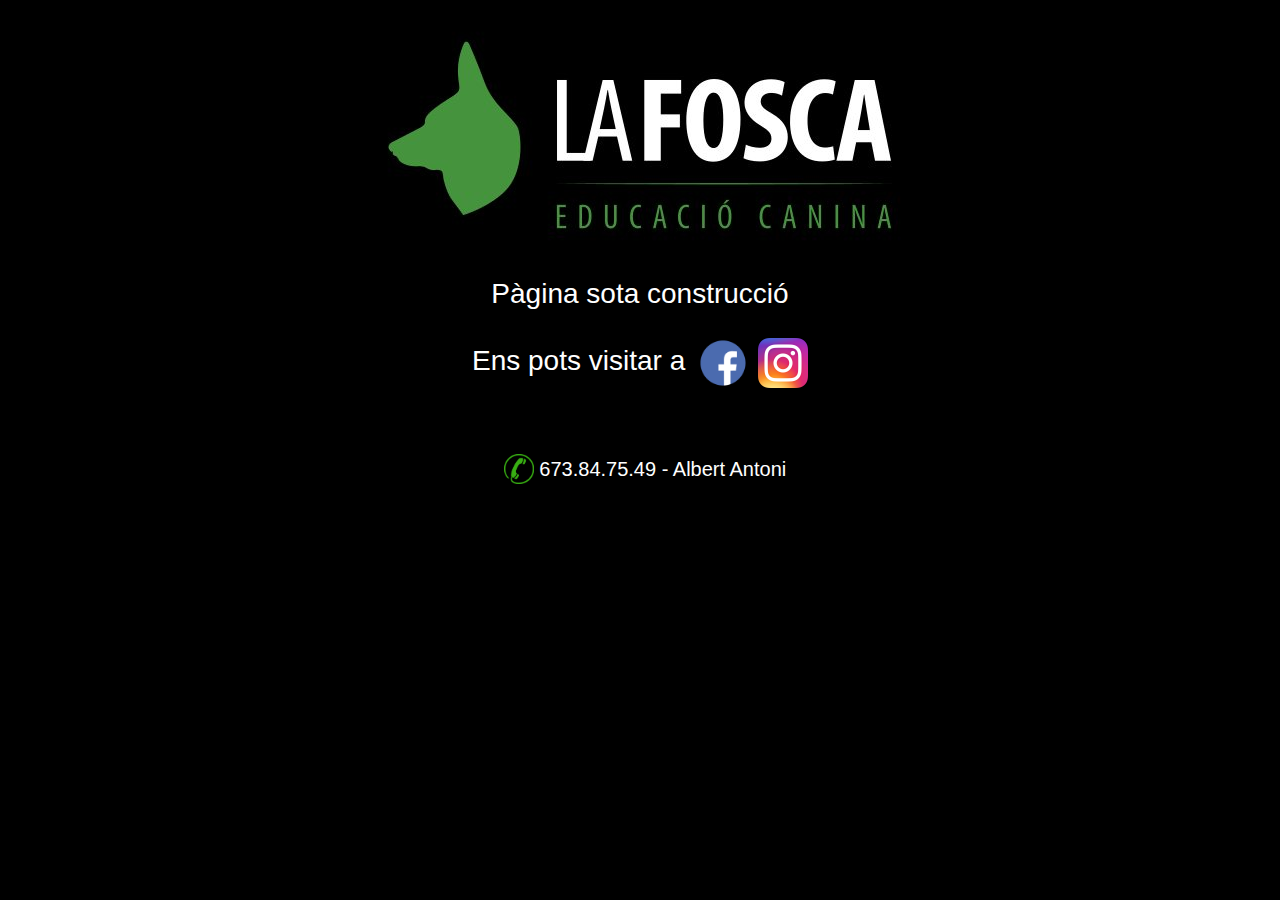
==== index.html @ f5777eed "Add files via upload" ====
<html>
<header>
	<meta content="initial-scale=1.0, width=device-width" name="viewport">
	<meta content="text/html; charset=UTF-8" http-equiv="content-type">
	<link href="./css/lafosca.css" rel="stylesheet" type="text/css">
</header>
<body>
	<div class="title">
		<h1>La Fosca Educaci&oacute; Canina</h1>
	</div>
	<div>
		<p class="comingsoon">P&agrave;gina sota construcci&oacute;</p>
		<p class="visitus">Ens pots visitar a <a href="https://www.facebook.com/lafoscaeducaciocanina/" target="_blank"><i class="facebook">&nbsp;</i></a><a href="https://www.instagram.com/lafosca_educaciocanina/" target="_blank"><i class="instagram">&nbsp;</i></a></p><br />
		<p class="phone"><i class="whatsapp">&nbsp;</i> 673.84.75.49 - Albert Antoni</p>
	</div>
</body>
</html>
---- css/lafosca.css ----
html{
	background-color: #000;
}
body{
	background: url("../images/LOGO_FOSCA_FINAL.jpg") no-repeat 50% 0;
	font-family: "Arial";
	margin: 0 auto;
	max-width: 960px;

}
h1{
	color: #FFF;
	text-indent: -1000;
}
div.title{
	min-height: 250px;
}
p.comingsoon{
	font-size: 28px;
	color: #FFF;
	text-align: center;
}
p.visitus{
	font-size: 28px;
	color: #FFF;
	text-align: center;
	line-height: 45px;
}
p.phone{
	font-size: 20px;
	color: #FFF;
	line-height: 30px;
	text-align: center;
}
i.facebook{
	background: url("../images/facebook.png") no-repeat;
	height: 50px;
	width: 50px;
	background-size: cover;
	display: inline-block;
	margin-left: 5px;
}
i.instagram{
	background: url("../images/instagram.png") no-repeat;
	height: 50px;
	width: 50px;
	background-size: cover;
	display: inline-block;
	margin-left: 10px;
}
i.whatsapp{
	background: url("../images/whatsapp.png") no-repeat;
	height: 30px;
	width: 30px;
	background-size: cover;
	display: inline-block;
	margin-left: 10px;
}
@media screen and (max-width: 480px) {
	body{
		background-size: contain;
	}
	div.title{
		min-height: 190px;
	}
}
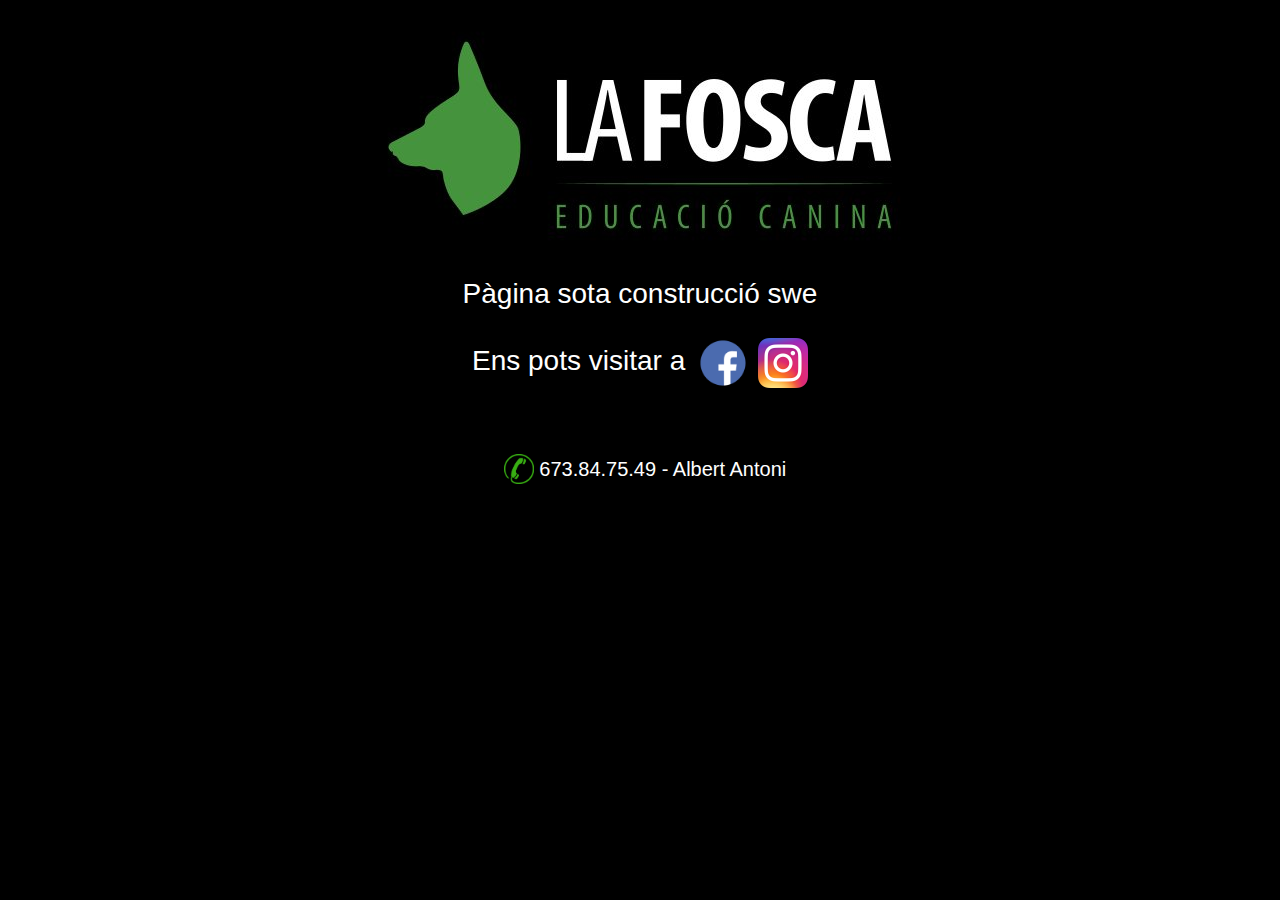
==== commit 0cae6958: "Update index.html" ====
--- a/index.html
+++ b/index.html
@@ -9,9 +9,9 @@
 		<h1>La Fosca Educaci&oacute; Canina</h1>
 	</div>
 	<div>
-		<p class="comingsoon">P&agrave;gina sota construcci&oacute;</p>
+		<p class="comingsoon">P&agrave;gina sota construcci&oacute; swe</p>
 		<p class="visitus">Ens pots visitar a <a href="https://www.facebook.com/lafoscaeducaciocanina/" target="_blank"><i class="facebook">&nbsp;</i></a><a href="https://www.instagram.com/lafosca_educaciocanina/" target="_blank"><i class="instagram">&nbsp;</i></a></p><br />
 		<p class="phone"><i class="whatsapp">&nbsp;</i> 673.84.75.49 - Albert Antoni</p>
 	</div>
 </body>
-</html>+</html>
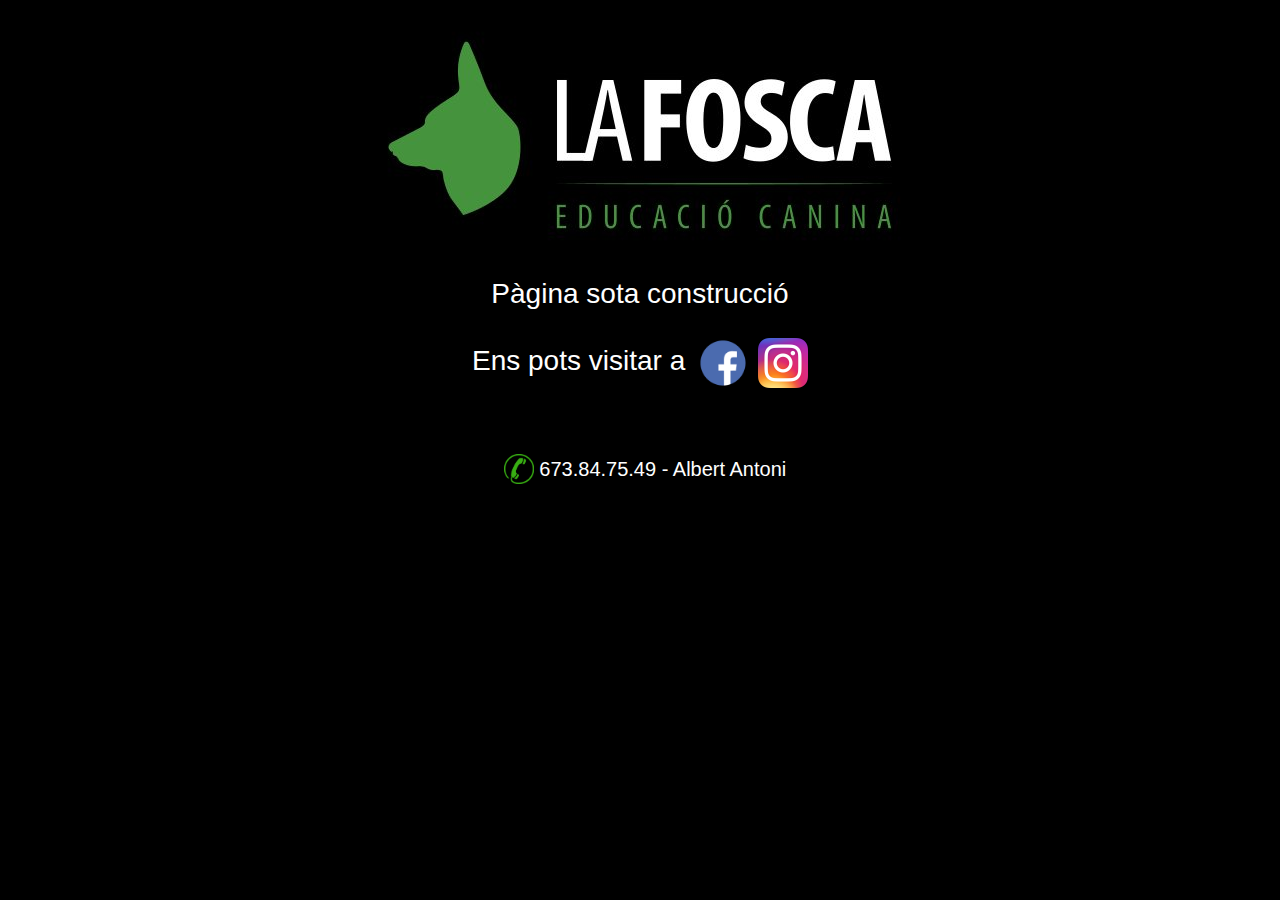
==== commit a895e1e5: "Update index.html" ====
--- a/index.html
+++ b/index.html
@@ -9,7 +9,7 @@
 		<h1>La Fosca Educaci&oacute; Canina</h1>
 	</div>
 	<div>
-		<p class="comingsoon">P&agrave;gina sota construcci&oacute; swe</p>
+		<p class="comingsoon">P&agrave;gina sota construcci&oacute;</p>
 		<p class="visitus">Ens pots visitar a <a href="https://www.facebook.com/lafoscaeducaciocanina/" target="_blank"><i class="facebook">&nbsp;</i></a><a href="https://www.instagram.com/lafosca_educaciocanina/" target="_blank"><i class="instagram">&nbsp;</i></a></p><br />
 		<p class="phone"><i class="whatsapp">&nbsp;</i> 673.84.75.49 - Albert Antoni</p>
 	</div>
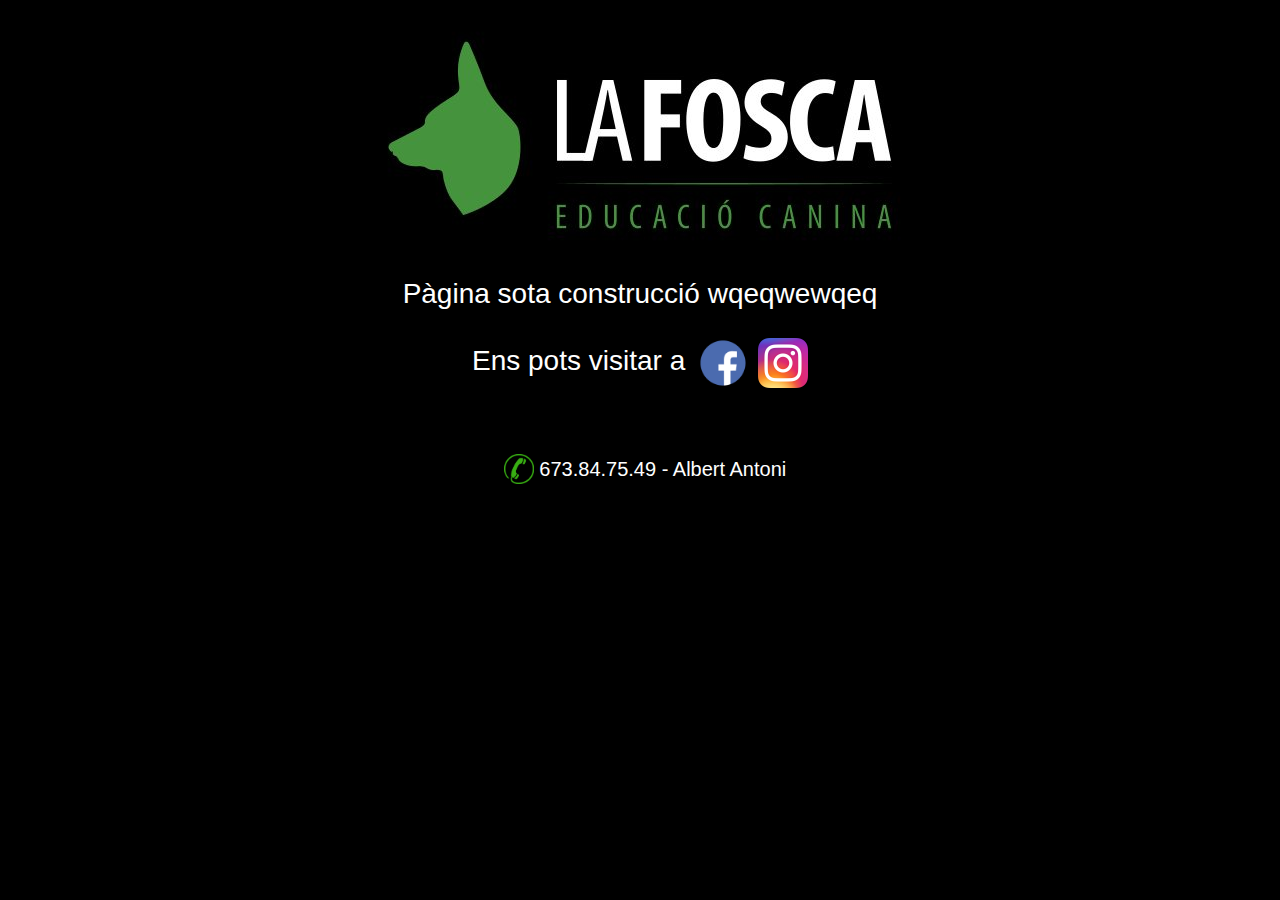
==== commit 69b0a9cd: "Update index.html" ====
--- a/index.html
+++ b/index.html
@@ -9,7 +9,7 @@
 		<h1>La Fosca Educaci&oacute; Canina</h1>
 	</div>
 	<div>
-		<p class="comingsoon">P&agrave;gina sota construcci&oacute;</p>
+		<p class="comingsoon">P&agrave;gina sota construcci&oacute; wqeqwewqeq</p>
 		<p class="visitus">Ens pots visitar a <a href="https://www.facebook.com/lafoscaeducaciocanina/" target="_blank"><i class="facebook">&nbsp;</i></a><a href="https://www.instagram.com/lafosca_educaciocanina/" target="_blank"><i class="instagram">&nbsp;</i></a></p><br />
 		<p class="phone"><i class="whatsapp">&nbsp;</i> 673.84.75.49 - Albert Antoni</p>
 	</div>
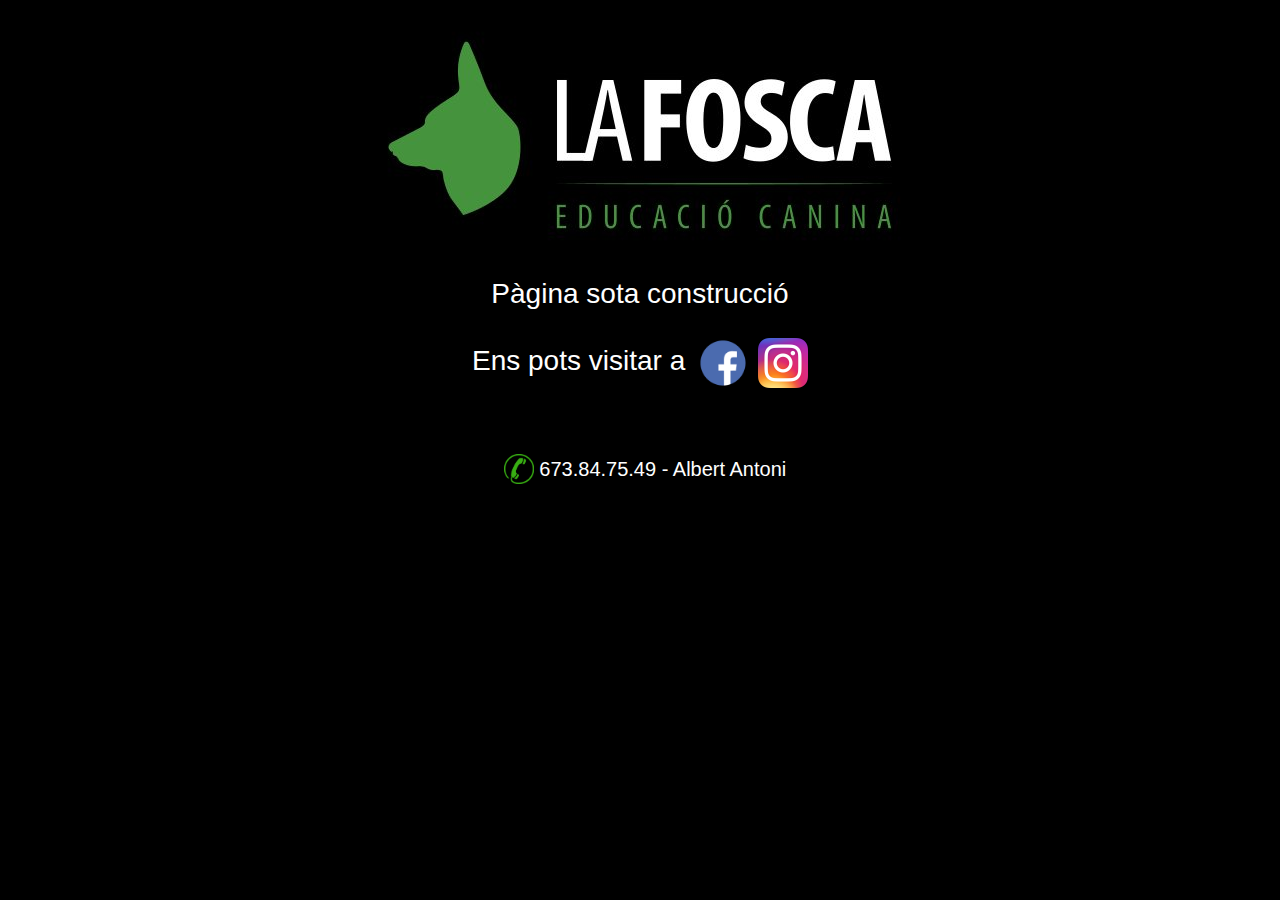
==== commit 9dd3abd2: "Update index.html" ====
--- a/index.html
+++ b/index.html
@@ -9,7 +9,7 @@
 		<h1>La Fosca Educaci&oacute; Canina</h1>
 	</div>
 	<div>
-		<p class="comingsoon">P&agrave;gina sota construcci&oacute; wqeqwewqeq</p>
+		<p class="comingsoon">P&agrave;gina sota construcci&oacute;</p>
 		<p class="visitus">Ens pots visitar a <a href="https://www.facebook.com/lafoscaeducaciocanina/" target="_blank"><i class="facebook">&nbsp;</i></a><a href="https://www.instagram.com/lafosca_educaciocanina/" target="_blank"><i class="instagram">&nbsp;</i></a></p><br />
 		<p class="phone"><i class="whatsapp">&nbsp;</i> 673.84.75.49 - Albert Antoni</p>
 	</div>
